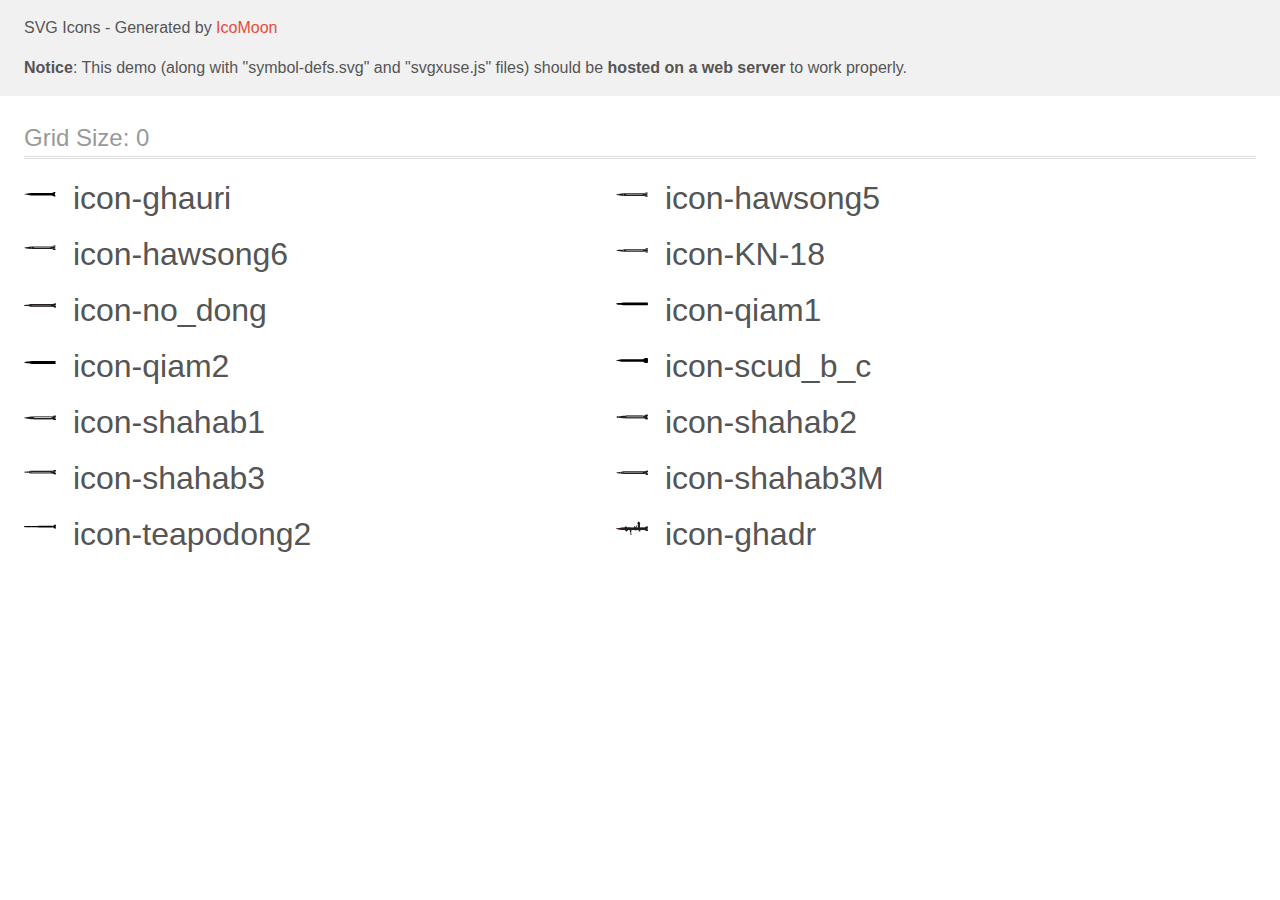
==== missiles/demo-external-svg.html @ 767d88dc "Missile svgs" ====
<!doctype html>
<html>
<head>
    <title>IcoMoon - SVG Icons</title>
    <meta charset="utf-8">
    <meta name="viewport" content="width=device-width, initial-scale=1">
    <link rel="stylesheet" href="demo-files/demo.css">
    <link rel="stylesheet" href="style.css">
</head>
<body>
<header class="bgc1 clearfix">
<div class="mhl">
    <p>SVG Icons - Generated by <a href="https://icomoon.io/app">IcoMoon</a></p><p><strong>Notice</strong>: This demo (along with "symbol-defs.svg" and "svgxuse.js" files) should be <b>hosted on a web server</b> to work properly.</p>
</div>
</header>
    <div class="clearfix mhl ptl">
        <h1 class="mvm mtn fgc1">Grid Size: 0</h1>
        <div class="glyph fs1">
            <div class="clearfix pbs">
                <svg class="icon icon-ghauri"><use xlink:href="symbol-defs.svg#icon-ghauri"></use></svg><span class="name"> icon-ghauri</span>
            </div>
        </div>
        <div class="glyph fs1">
            <div class="clearfix pbs">
                <svg class="icon icon-hawsong5"><use xlink:href="symbol-defs.svg#icon-hawsong5"></use></svg><span class="name"> icon-hawsong5</span>
            </div>
        </div>
        <div class="glyph fs1">
            <div class="clearfix pbs">
                <svg class="icon icon-hawsong6"><use xlink:href="symbol-defs.svg#icon-hawsong6"></use></svg><span class="name"> icon-hawsong6</span>
            </div>
        </div>
        <div class="glyph fs1">
            <div class="clearfix pbs">
                <svg class="icon icon-KN-18"><use xlink:href="symbol-defs.svg#icon-KN-18"></use></svg><span class="name"> icon-KN-18</span>
            </div>
        </div>
        <div class="glyph fs1">
            <div class="clearfix pbs">
                <svg class="icon icon-no_dong"><use xlink:href="symbol-defs.svg#icon-no_dong"></use></svg><span class="name"> icon-no_dong</span>
            </div>
        </div>
        <div class="glyph fs1">
            <div class="clearfix pbs">
                <svg class="icon icon-qiam1"><use xlink:href="symbol-defs.svg#icon-qiam1"></use></svg><span class="name"> icon-qiam1</span>
            </div>
        </div>
        <div class="glyph fs1">
            <div class="clearfix pbs">
                <svg class="icon icon-qiam2"><use xlink:href="symbol-defs.svg#icon-qiam2"></use></svg><span class="name"> icon-qiam2</span>
            </div>
        </div>
        <div class="glyph fs1">
            <div class="clearfix pbs">
                <svg class="icon icon-scud_b_c"><use xlink:href="symbol-defs.svg#icon-scud_b_c"></use></svg><span class="name"> icon-scud_b_c</span>
            </div>
        </div>
        <div class="glyph fs1">
            <div class="clearfix pbs">
                <svg class="icon icon-shahab1"><use xlink:href="symbol-defs.svg#icon-shahab1"></use></svg><span class="name"> icon-shahab1</span>
            </div>
        </div>
        <div class="glyph fs1">
            <div class="clearfix pbs">
                <svg class="icon icon-shahab2"><use xlink:href="symbol-defs.svg#icon-shahab2"></use></svg><span class="name"> icon-shahab2</span>
            </div>
        </div>
        <div class="glyph fs1">
            <div class="clearfix pbs">
                <svg class="icon icon-shahab3"><use xlink:href="symbol-defs.svg#icon-shahab3"></use></svg><span class="name"> icon-shahab3</span>
            </div>
        </div>
        <div class="glyph fs1">
            <div class="clearfix pbs">
                <svg class="icon icon-shahab3M"><use xlink:href="symbol-defs.svg#icon-shahab3M"></use></svg><span class="name"> icon-shahab3M</span>
            </div>
        </div>
        <div class="glyph fs1">
            <div class="clearfix pbs">
                <svg class="icon icon-teapodong2"><use xlink:href="symbol-defs.svg#icon-teapodong2"></use></svg><span class="name"> icon-teapodong2</span>
            </div>
        </div>
        <div class="glyph fs1">
            <div class="clearfix pbs">
                <svg class="icon icon-ghadr"><use xlink:href="symbol-defs.svg#icon-ghadr"></use></svg><span class="name"> icon-ghadr</span>
            </div>
        </div>
  </div>
<script defer src="svgxuse.js"></script>
</body>
</html>
---- missiles/demo-files/demo.css ----
body {
  padding: 0;
  margin: 0;
  font-family: sans-serif;
  font-size: 1em;
  line-height: 1.5;
  color: #555;
  background: #fff;
}
h1 {
  font-size: 1.5em;
  font-weight: normal;
  box-shadow: 0 1px #ddd, 0 2px #fff, 0 3px #ddd;
}
small {
  font-size: .66666667em;
}
a {
  color: #e74c3c;
  text-decoration: none;
}
a:hover, a:focus {
  box-shadow: 0 1px #e74c3c;
}
.bshadow0, input {
  box-shadow: inset 0 -2px #e7e7e7;
}
input:hover {
  box-shadow: inset 0 -2px #ccc;
}
input, fieldset {
  font-size: 1em;
  margin: 0;
  padding: 0;
  border: 0;
}
input {
  color: inherit;
  line-height: 1.5;
  height: 1.5em;
  padding: .25em 0;
}
input:focus {
  outline: none;
  box-shadow: inset 0 -2px #449fdb;
}
.glyph {
  font-size: 16px;
  margin-right: 1.5em;
  float: left;
  width: 17em;
}
svg {
  color: #000;
}
.liga {
  width: 80%;
  width: calc(100% - 2.5em);
}
.talign-right {
  text-align: right;
}
.talign-center {
  text-align: center;
}
.bgc1 {
  background: #f1f1f1;
}
.fgc0 {
  color: #000;
}
.fgc1 {
  color: #999;
}
p {
  margin-top: 1em;
  margin-bottom: 1em;
}
.mvm {
  margin-top: .75em;
  margin-bottom: .75em;
}
.mtn {
  margin-top: 0;
}
.mtl, .mal {
  margin-top: 1.5em;
}
.mbl, .mal {
  margin-bottom: 1.5em;
}
.mal, .mhl {
  margin-left: 1.5em;
  margin-right: 1.5em;
}
.mhmm {
  margin-left: 1em;
  margin-right: 1em;
}
.ptl {
  padding-top: 1.5em;
}
.pbs, .pvs {
  padding-bottom: .25em;
}
.pvs, .pts {
  padding-top: .25em;
}
.unit {
  float: left;
}
.unitRight {
  float: right;
}
.size1of2 {
  width: 50%;
}
.size1of1 {
  width: 100%;
}
.clearfix:before, .clearfix:after {
  content: " ";
  display: table;
}
.clearfix:after {
  clear: both;
}
.hidden-true {
  display: none;
}
.textbox0 {
  width: 3em;
  background: #f1f1f1;
  padding: .25em .5em;
  line-height: 1.5;
  height: 1.5em;
}
.fs0 {
  font-size: 16px;
}
.fs1 {
  font-size: 32px;
}
.name {
  margin-left: .25em;
}
---- missiles/style.css ----
.icon {
  display: inline-block;
  width: 1em;
  height: 1em;
  stroke-width: 0;
  stroke: currentColor;
  fill: currentColor;
}

/* ==========================================
Single-colored icons can be modified like so:
.icon-name {
  font-size: 32px;
  color: red;
}
========================================== */
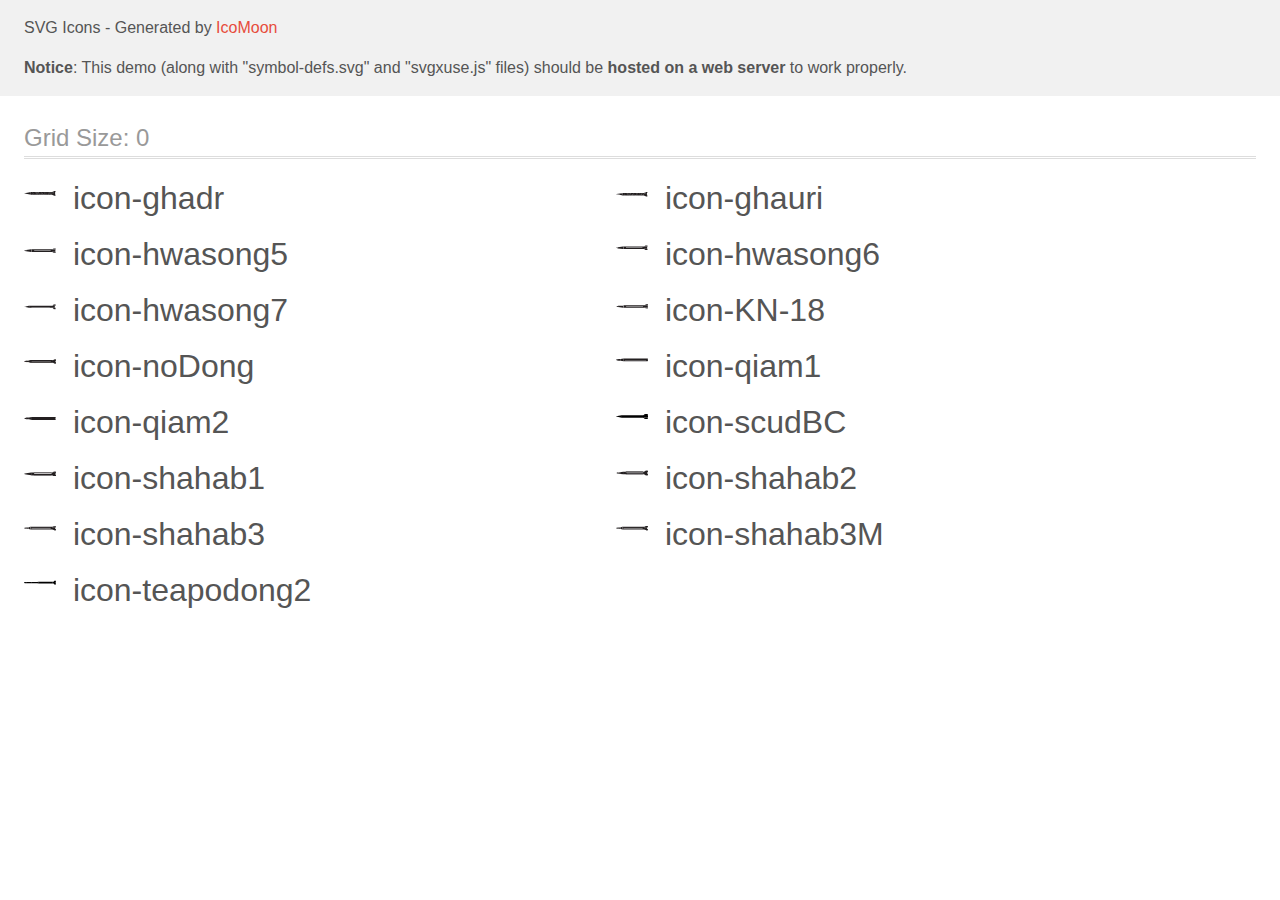
==== commit 2636ade5: "Correct icon for each missile" ====
--- a/missiles/demo-external-svg.html
+++ b/missiles/demo-external-svg.html
@@ -17,17 +17,27 @@
         <h1 class="mvm mtn fgc1">Grid Size: 0</h1>
         <div class="glyph fs1">
             <div class="clearfix pbs">
+                <svg class="icon icon-ghadr"><use xlink:href="symbol-defs.svg#icon-ghadr"></use></svg><span class="name"> icon-ghadr</span>
+            </div>
+        </div>
+        <div class="glyph fs1">
+            <div class="clearfix pbs">
                 <svg class="icon icon-ghauri"><use xlink:href="symbol-defs.svg#icon-ghauri"></use></svg><span class="name"> icon-ghauri</span>
             </div>
         </div>
         <div class="glyph fs1">
             <div class="clearfix pbs">
-                <svg class="icon icon-hawsong5"><use xlink:href="symbol-defs.svg#icon-hawsong5"></use></svg><span class="name"> icon-hawsong5</span>
+                <svg class="icon icon-hwasong5"><use xlink:href="symbol-defs.svg#icon-hwasong5"></use></svg><span class="name"> icon-hwasong5</span>
             </div>
         </div>
         <div class="glyph fs1">
             <div class="clearfix pbs">
-                <svg class="icon icon-hawsong6"><use xlink:href="symbol-defs.svg#icon-hawsong6"></use></svg><span class="name"> icon-hawsong6</span>
+                <svg class="icon icon-hwasong6"><use xlink:href="symbol-defs.svg#icon-hwasong6"></use></svg><span class="name"> icon-hwasong6</span>
+            </div>
+        </div>
+        <div class="glyph fs1">
+            <div class="clearfix pbs">
+                <svg class="icon icon-hwasong7"><use xlink:href="symbol-defs.svg#icon-hwasong7"></use></svg><span class="name"> icon-hwasong7</span>
             </div>
         </div>
         <div class="glyph fs1">
@@ -37,7 +47,7 @@
         </div>
         <div class="glyph fs1">
             <div class="clearfix pbs">
-                <svg class="icon icon-no_dong"><use xlink:href="symbol-defs.svg#icon-no_dong"></use></svg><span class="name"> icon-no_dong</span>
+                <svg class="icon icon-noDong"><use xlink:href="symbol-defs.svg#icon-noDong"></use></svg><span class="name"> icon-noDong</span>
             </div>
         </div>
         <div class="glyph fs1">
@@ -52,7 +62,7 @@
         </div>
         <div class="glyph fs1">
             <div class="clearfix pbs">
-                <svg class="icon icon-scud_b_c"><use xlink:href="symbol-defs.svg#icon-scud_b_c"></use></svg><span class="name"> icon-scud_b_c</span>
+                <svg class="icon icon-scudBC"><use xlink:href="symbol-defs.svg#icon-scudBC"></use></svg><span class="name"> icon-scudBC</span>
             </div>
         </div>
         <div class="glyph fs1">
@@ -80,11 +90,6 @@
                 <svg class="icon icon-teapodong2"><use xlink:href="symbol-defs.svg#icon-teapodong2"></use></svg><span class="name"> icon-teapodong2</span>
             </div>
         </div>
-        <div class="glyph fs1">
-            <div class="clearfix pbs">
-                <svg class="icon icon-ghadr"><use xlink:href="symbol-defs.svg#icon-ghadr"></use></svg><span class="name"> icon-ghadr</span>
-            </div>
-        </div>
   </div>
 <script defer src="svgxuse.js"></script>
 </body>
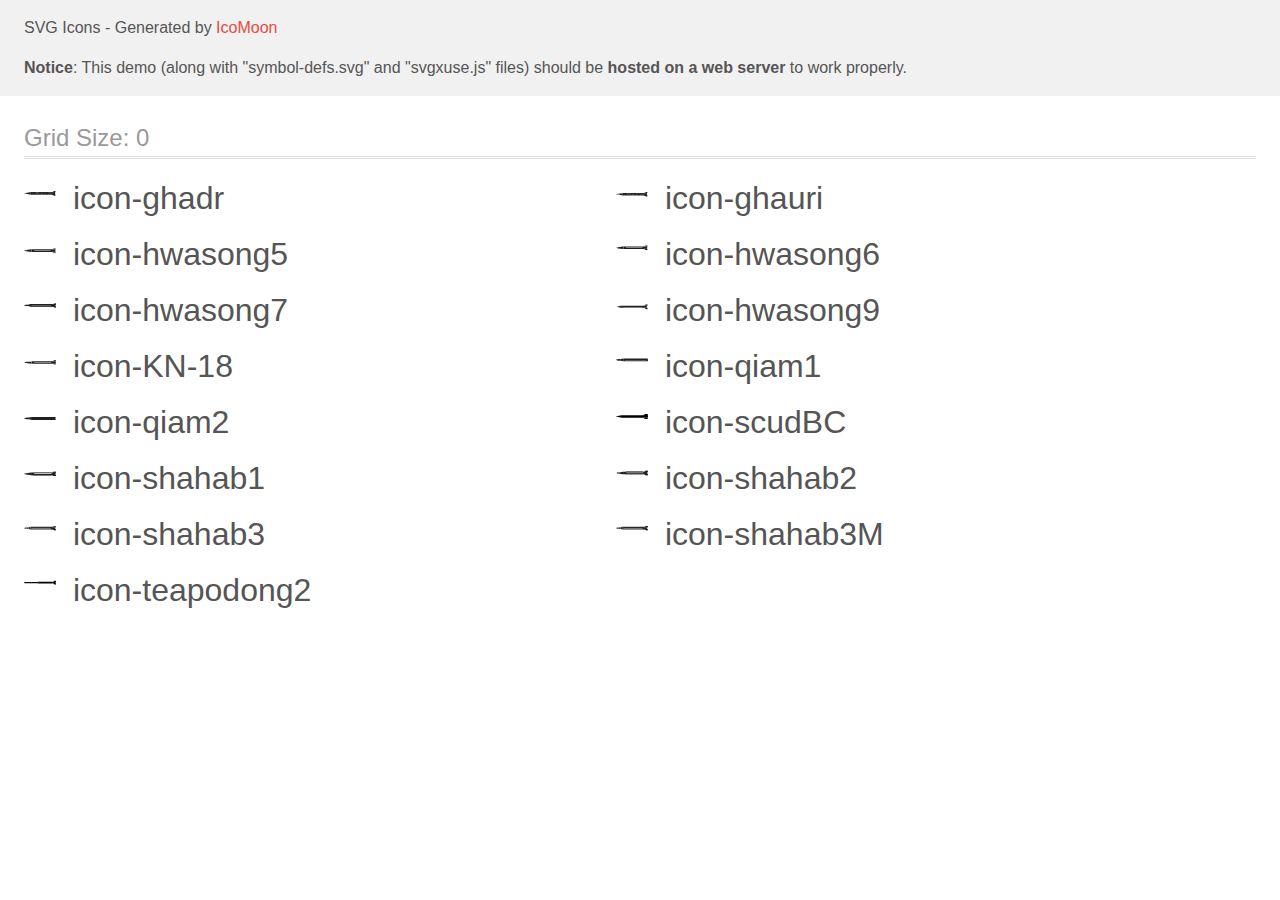
==== commit 19b32ee1: "Color missiles based on type" ====
--- a/missiles/demo-external-svg.html
+++ b/missiles/demo-external-svg.html
@@ -42,12 +42,12 @@
         </div>
         <div class="glyph fs1">
             <div class="clearfix pbs">
-                <svg class="icon icon-KN-18"><use xlink:href="symbol-defs.svg#icon-KN-18"></use></svg><span class="name"> icon-KN-18</span>
+                <svg class="icon icon-hwasong9"><use xlink:href="symbol-defs.svg#icon-hwasong9"></use></svg><span class="name"> icon-hwasong9</span>
             </div>
         </div>
         <div class="glyph fs1">
             <div class="clearfix pbs">
-                <svg class="icon icon-noDong"><use xlink:href="symbol-defs.svg#icon-noDong"></use></svg><span class="name"> icon-noDong</span>
+                <svg class="icon icon-KN-18"><use xlink:href="symbol-defs.svg#icon-KN-18"></use></svg><span class="name"> icon-KN-18</span>
             </div>
         </div>
         <div class="glyph fs1">
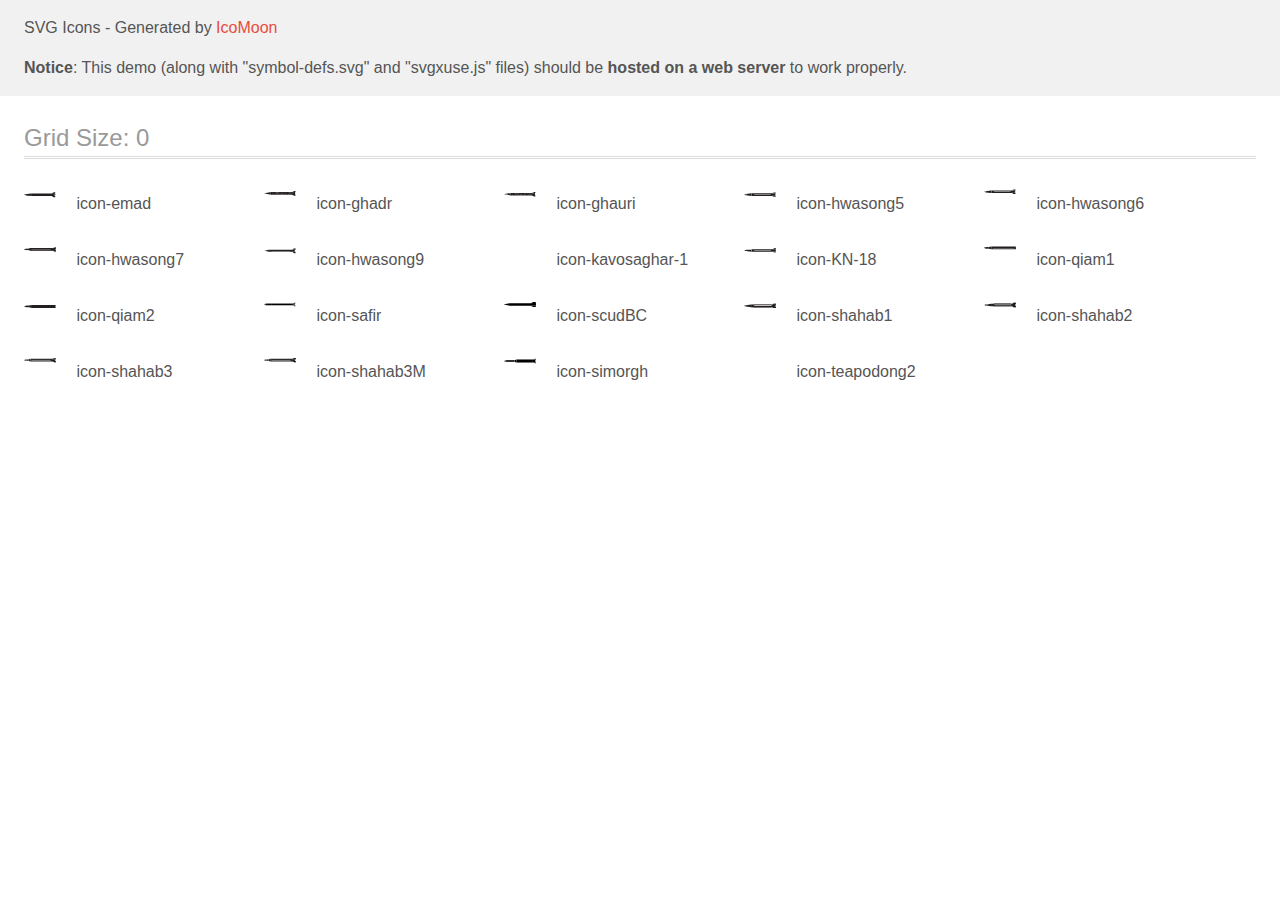
==== commit 25010486: "Additional missile SVGs" ====
--- a/missiles/demo-external-svg.html
+++ b/missiles/demo-external-svg.html
@@ -15,6 +15,11 @@
 </header>
     <div class="clearfix mhl ptl">
         <h1 class="mvm mtn fgc1">Grid Size: 0</h1>
+        <div class="glyph fs1">
+            <div class="clearfix pbs">
+                <svg class="icon icon-emad"><use xlink:href="symbol-defs.svg#icon-emad"></use></svg><span class="name"> icon-emad</span>
+            </div>
+        </div>
         <div class="glyph fs1">
             <div class="clearfix pbs">
                 <svg class="icon icon-ghadr"><use xlink:href="symbol-defs.svg#icon-ghadr"></use></svg><span class="name"> icon-ghadr</span>
@@ -47,6 +52,11 @@
         </div>
         <div class="glyph fs1">
             <div class="clearfix pbs">
+                <svg class="icon icon-kavosaghar-1"><use xlink:href="symbol-defs.svg#icon-kavosaghar-1"></use></svg><span class="name"> icon-kavosaghar-1</span>
+            </div>
+        </div>
+        <div class="glyph fs1">
+            <div class="clearfix pbs">
                 <svg class="icon icon-KN-18"><use xlink:href="symbol-defs.svg#icon-KN-18"></use></svg><span class="name"> icon-KN-18</span>
             </div>
         </div>
@@ -58,6 +68,11 @@
         <div class="glyph fs1">
             <div class="clearfix pbs">
                 <svg class="icon icon-qiam2"><use xlink:href="symbol-defs.svg#icon-qiam2"></use></svg><span class="name"> icon-qiam2</span>
+            </div>
+        </div>
+        <div class="glyph fs1">
+            <div class="clearfix pbs">
+                <svg class="icon icon-safir"><use xlink:href="symbol-defs.svg#icon-safir"></use></svg><span class="name"> icon-safir</span>
             </div>
         </div>
         <div class="glyph fs1">
@@ -87,6 +102,11 @@
         </div>
         <div class="glyph fs1">
             <div class="clearfix pbs">
+                <svg class="icon icon-simorgh"><use xlink:href="symbol-defs.svg#icon-simorgh"></use></svg><span class="name"> icon-simorgh</span>
+            </div>
+        </div>
+        <div class="glyph fs1">
+            <div class="clearfix pbs">
                 <svg class="icon icon-teapodong2"><use xlink:href="symbol-defs.svg#icon-teapodong2"></use></svg><span class="name"> icon-teapodong2</span>
             </div>
         </div>
--- a/missiles/demo-files/demo.css
+++ b/missiles/demo-files/demo.css
@@ -48,7 +48,7 @@
   font-size: 16px;
   margin-right: 1.5em;
   float: left;
-  width: 17em;
+  width: 6em;
 }
 svg {
   color: #000;
@@ -142,6 +142,7 @@
   font-size: 32px;
 }
 .name {
-  margin-left: .25em;
+  font-size: 0.5em;
+  margin-left: 1em;
 }
 
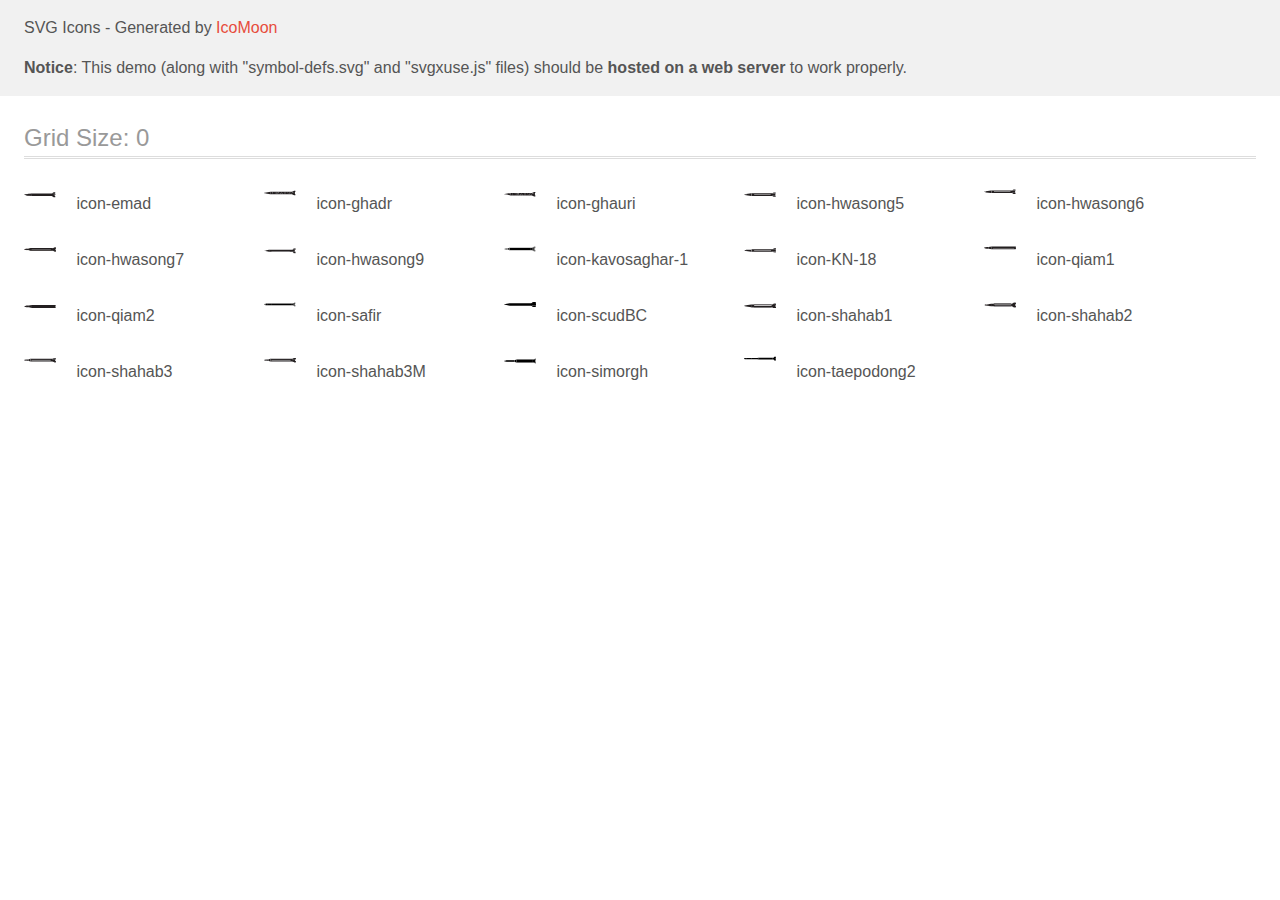
==== commit 6e7d323b: "Legend structure" ====
--- a/missiles/demo-external-svg.html
+++ b/missiles/demo-external-svg.html
@@ -107,7 +107,7 @@
         </div>
         <div class="glyph fs1">
             <div class="clearfix pbs">
-                <svg class="icon icon-teapodong2"><use xlink:href="symbol-defs.svg#icon-teapodong2"></use></svg><span class="name"> icon-teapodong2</span>
+                <svg class="icon icon-taepodong2"><use xlink:href="symbol-defs.svg#icon-taepodong2"></use></svg><span class="name"> icon-taepodong2</span>
             </div>
         </div>
   </div>
